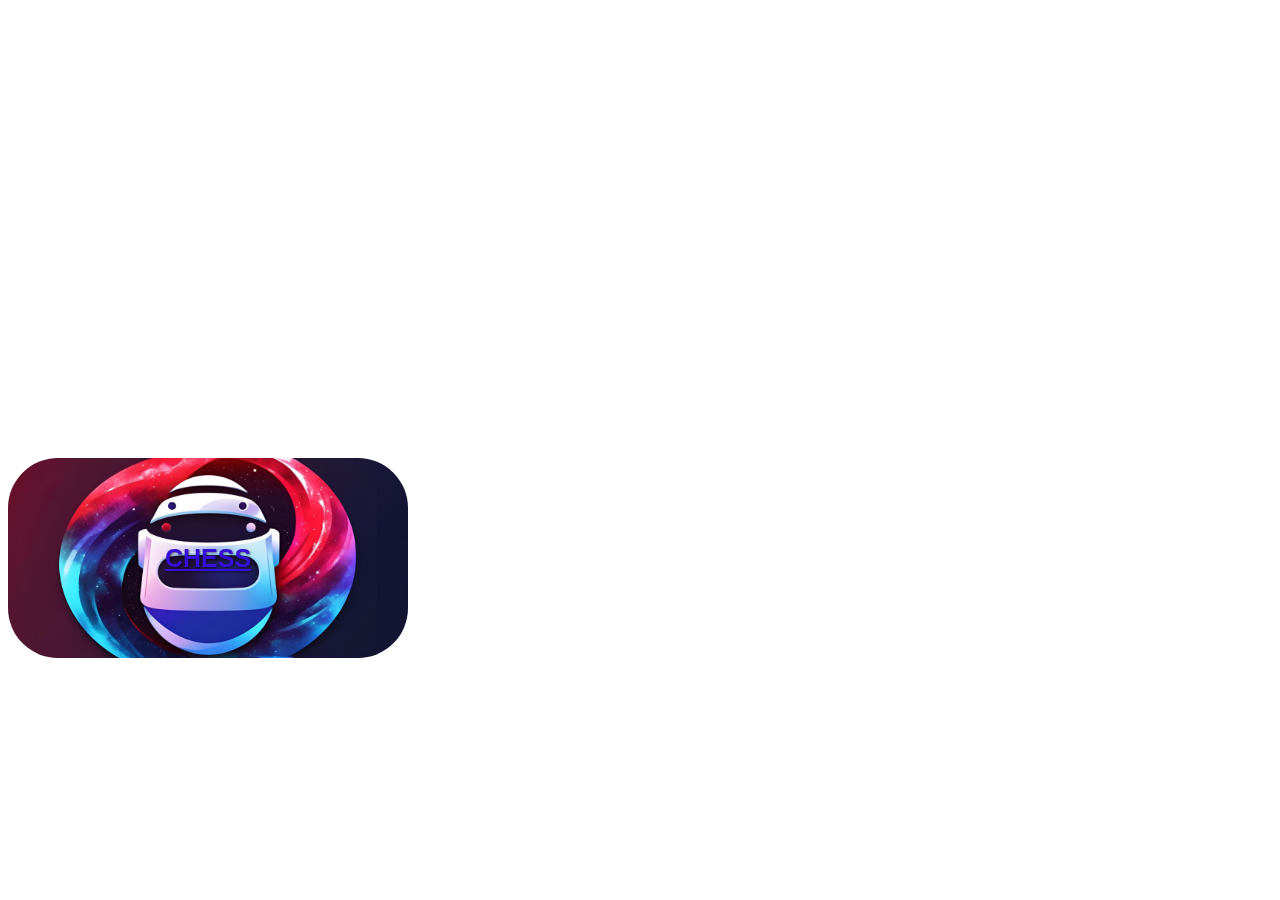
==== Games.html @ 334c8183 "Add files via upload" ====
<!DOCTYPE html>
<html lang="en">
  <head>
    <meta name="viewport" content="width=device-width, initial-scale=1.0" />
    <title>PROJECT POLARITY GAMES</title>

<style>
  #BackDropForMainPage {
      position: fixed;
      right: 0%;
      bottom: 0;
      min-width: 100%;
      min-height: 100%;
      z-index: -99;
    }
</style>
<!-- Stylesheet -->
<link rel="stylesheet" href="Button.css" />
<link rel="stylesheet" href="style.css" />
<body>
  <a href="https://www.pleasedontblockchess.com/" class=CHESSBUTTON>
    CHESS</a>

  <video autoplay muted loop id="BackDropForMainPage">
      <source src="BackroundGalaxy.mp4" type="video/mp4" />
    </video>

</body>
---- Button.css ----
.PolarityAiButton {
  display: flex;
  position: fixed;
  align-items: center;
  justify-content: center;
  justify-content: center;
  border-top-right-radius: 50px;
  border-bottom-left-radius: 50px;
  border-bottom-right-radius: 50px;
  border-top-left-radius: 50px;
  width: 400px;
  height: 200px;
  transform:translate(0vw, 50vh);
  background-image: url('Polarity Logo.png'); /* Replace with your image path */
  background-size: cover;
  background-position: center;
  border: none;
  color: rgb(52, 16, 216);
  font-family: 'Rubik', sans-serif;
  font-weight: 800;
  font-size: 25px;
  cursor: pointer;
  text-shadow: 1px 1px 2px rgba(0, 0, 0, 0.5);
}.PolarityAiButton:hover {
  opacity: 0.9;
}

.GAMESBUTTON {
  display: flex;
  position: fixed;
  align-items: center;
  justify-content: center;
  justify-content: center;
  border-top-right-radius: 50px;
  border-bottom-left-radius: 50px;
  border-bottom-right-radius: 50px;
  border-top-left-radius: 50px;
  width: 400px;
  height: 200px;
  transform:translate(35vw, 50vh);
  background-image: url('Polarity Logo.png'); /* Replace with your image path */
  background-size: cover;
  background-position: center;
  border: none;
  color: rgb(52, 16, 216);
  font-family: 'Rubik', sans-serif;
  font-weight: 800;
  font-size: 25px;
  cursor: pointer;
  text-shadow: 1px 1px 2px rgba(0, 0, 0, 0.5);
}

.DAILYMOVIEBUTTON{
  display: flex;
  position: fixed;
  align-items: center;
  justify-content: center;
  justify-content: center;
  border-top-right-radius: 50px;
  border-bottom-left-radius: 50px;
  border-bottom-right-radius: 50px;
  border-top-left-radius: 50px;
  width: 400px;
  height: 200px;
  transform:translate(75vw, 50vh);
  background-image: url('Polarity Logo.png'); /* Replace with your image path */
  background-size: cover;
  background-position: center;
  border: none;
  color: rgb(52, 16, 216);
  font-family: 'Rubik', sans-serif;
  font-weight: 800;
  font-size: 25px;
  cursor: pointer;
  text-shadow: 1px 1px 2px #00000080;
}

.CHESSBUTTON {
  display: flex;
  position: unset;
  align-items: center;
  justify-content: center;
  justify-content: center;
  border-top-right-radius: 50px;
  border-bottom-left-radius: 50px;
  border-bottom-right-radius: 50px;
  border-top-left-radius: 50px;
  width: 400px;
  height: 200px;
  transform:translate(0vw, 50vh);
  background-image: url('Polarity Logo.png'); /* Replace with your image path */
  background-size: cover;
  background-position: center;
  border: none;
  color: rgb(52, 16, 216);
  font-family: 'Rubik', sans-serif;
  font-weight: 800;
  font-size: 25px;
  cursor: pointer;
  text-shadow: 1px 1px 2px rgba(0, 0, 0, 0.5);
}.CHESSBUTTON:hover {
  opacity: 0.9;
}
---- style.css ----
h1 {
  text-align: center;
  position: fixed;
  font-size: 50px;
  width: 100%;
  transform: translateY(150px);
  font-family: "Rubik", sans-serif;
  letter-spacing: 0.3em;
  color: #671cad;
  text-shadow: 0 0 0 rgb(39, 7, 49), 1px 0 0 rgb(39, 7, 49),
    2px 0 0 rgb(39, 7, 48), 3px 0 0 rgb(24, 155, 231), 4px 0 0 rgb(39, 7, 46),
    5px 0 0 rgb(39, 7, 45), 6px 0 0 rgb(39, 7, 44), 7px 0 0 rgb(39, 7, 43),
    8px 0 0 rgb(58, 8, 139), 9px 0 0 rgb(30, 179, 30), 10px 0 0 rgb(39, 7, 41),
    11px 0 10px rgba(39, 7, 39), 11px 0 1px rgb(179, 23, 23),
    0 0 10px rgba(39, 7, 27);
}



.UPDATELOG {
  position:fixed;
  text-align: justify;
  font-size: 20px;
  width: 0vw;
  font-family: "Rubik", sans-serif;
  letter-spacing: 0.3em;
  color: #000000;
  text-shadow: 0 0 0 rgb(39, 7, 49), 1px 0 0 rgb(39, 7, 49),
    2px 0 0 rgb(39, 7, 48), 3px 0 0 rgb(24, 155, 231);
  }
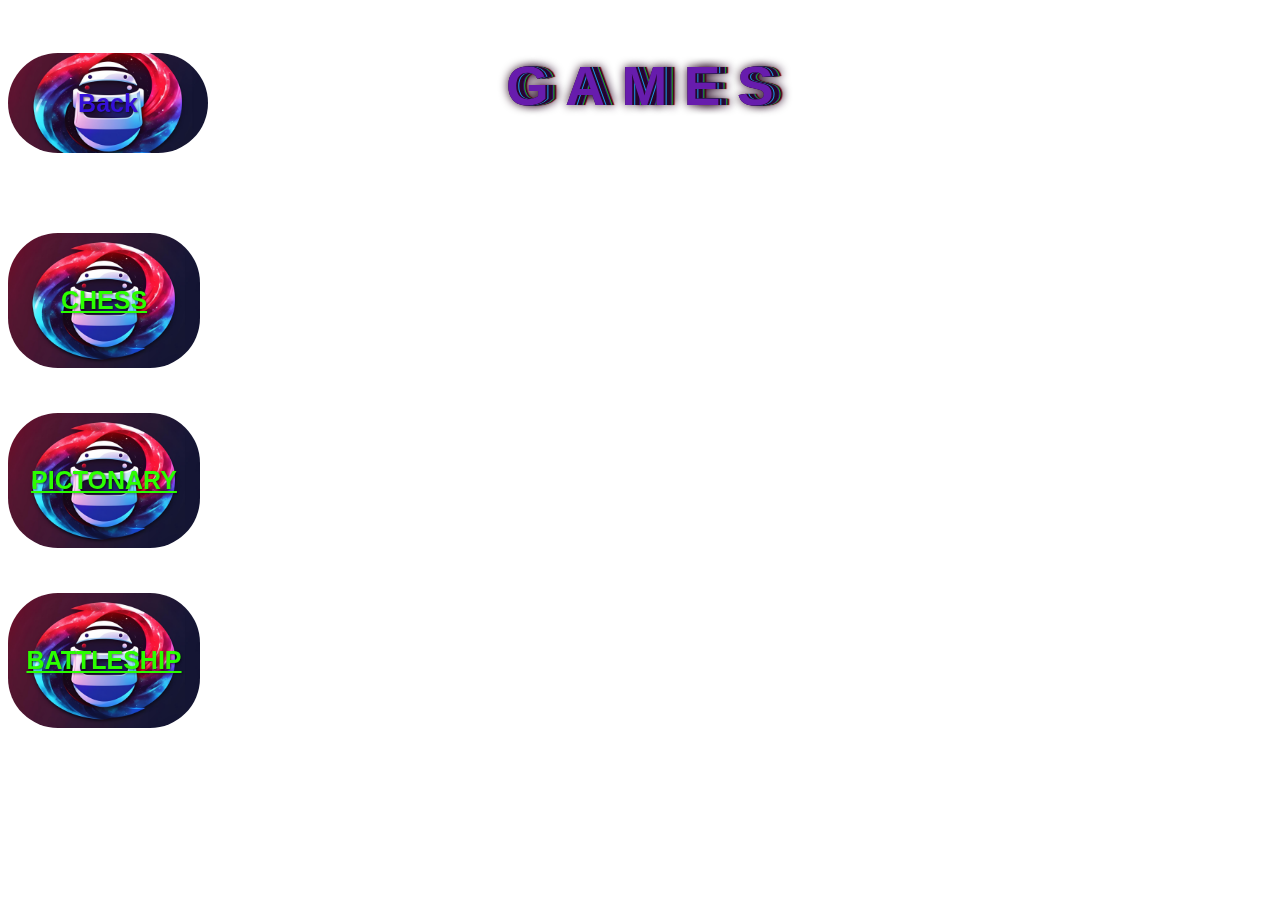
==== commit e2d403b4: "ADDED TWO MORE GAMES" ====
--- a/Games.html
+++ b/Games.html
@@ -3,6 +3,10 @@
   <head>
     <meta name="viewport" content="width=device-width, initial-scale=1.0" />
     <title>PROJECT POLARITY GAMES</title>
+    <h2>
+      GAMES
+    </h2>
+    <head>
 
 <style>
   #BackDropForMainPage {
@@ -18,11 +22,13 @@
 <link rel="stylesheet" href="Button.css" />
 <link rel="stylesheet" href="style.css" />
 <body>
-  <a href="https://www.pleasedontblockchess.com/" class=CHESSBUTTON>
-    CHESS</a>
+  <a href="https://www.pleasedontblockchess.com/" class=CHESSBUTTON> CHESS</a>
+  <a href="https://www.drawize.com" class=PICTONARYBUTTON> PICTONARY</a>
+  <a href="https://buddyboardgames.com/battleship" class=BATTLESHIPBUTTON> BATTLESHIP</a>
+  
 
   <video autoplay muted loop id="BackDropForMainPage">
       <source src="BackroundGalaxy.mp4" type="video/mp4" />
     </video>
-
+    <button class="Back" onclick="window.location.href = 'index.html';">Back</button>
 </body>--- a/Button.css
+++ b/Button.css
@@ -9,8 +9,8 @@
   border-bottom-left-radius: 50px;
   border-bottom-right-radius: 50px;
   border-top-left-radius: 50px;
-  width: 400px;
-  height: 200px;
+  width: 15vw;
+  height: 15vh;
   transform:translate(0vw, 50vh);
   background-image: url('Polarity Logo.png'); /* Replace with your image path */
   background-size: cover;
@@ -36,9 +36,9 @@
   border-bottom-left-radius: 50px;
   border-bottom-right-radius: 50px;
   border-top-left-radius: 50px;
-  width: 400px;
-  height: 200px;
-  transform:translate(35vw, 50vh);
+  width: 15vw;
+  height: 15vh;
+  transform:translate(36vw, 50vh);
   background-image: url('Polarity Logo.png'); /* Replace with your image path */
   background-size: cover;
   background-position: center;
@@ -86,14 +86,14 @@
   border-bottom-left-radius: 50px;
   border-bottom-right-radius: 50px;
   border-top-left-radius: 50px;
-  width: 400px;
-  height: 200px;
-  transform:translate(0vw, 50vh);
-  background-image: url('Polarity Logo.png'); /* Replace with your image path */
-  background-size: cover;
-  background-position: center;
-  border: none;
-  color: rgb(52, 16, 216);
+  width: 15vw;
+  height: 15vh;
+  transform:translate(0vw, 25vh);
+  background-image: url('Polarity Logo.png'); /* Replace with your image path */
+  background-size: cover;
+  background-position: center;
+  border: none;
+  color: rgb(43, 255, 0);
   font-family: 'Rubik', sans-serif;
   font-weight: 800;
   font-size: 25px;
@@ -103,3 +103,110 @@
   opacity: 0.9;
 }
 
+.Back {
+  display: flex;
+  position: fixed;
+  align-items: center;
+  justify-content: center;
+  justify-content: center;
+  border-top-right-radius: 50px;
+  border-bottom-left-radius: 50px;
+  border-bottom-right-radius: 50px;
+  border-top-left-radius: 50px;
+  width: 200px;
+  height: 100px;
+  transform:translate(0px, -40vh);
+  background-image: url('Polarity Logo.png'); /* Replace with your image path */
+  background-size: cover;
+  background-position: center;
+  border: none;
+  color: rgb(52, 16, 216);
+  font-family: 'Rubik', sans-serif;
+  font-weight: 800;
+  font-size: 25px;
+  cursor: pointer;
+  text-shadow: 1px 1px 2px rgba(0, 0, 0, 0.5);
+  z-index: 100;
+}.Back:hover {
+  opacity: 0.9;
+}
+
+.AIBACK {
+  display: flex;
+  position: fixed;
+  align-items: center;
+  justify-content: center;
+  justify-content: center;
+  border-top-right-radius: 50px;
+  border-bottom-left-radius: 50px;
+  border-bottom-right-radius: 50px;
+  border-top-left-radius: 50px;
+  width: 200px;
+  height: 100px;
+  transform:translate(0vw, 0vh);
+  background-image: url('Polarity Logo.png'); /* Replace with your image path */
+  background-size: cover;
+  background-position: center;
+  border: none;
+  color: rgb(52, 16, 216);
+  font-family: 'Rubik', sans-serif;
+  font-weight: 800;
+  font-size: 25px;
+  cursor: pointer;
+  text-shadow: 1px 1px 2px rgba(0, 0, 0, 0.5);
+}.AIBACK:hover {
+  opacity: 0.9;
+}
+
+.PICTONARYBUTTON {
+  display: flex;
+  position: unset;
+  align-items: center;
+  justify-content: center;
+  justify-content: center;
+  border-top-right-radius: 50px;
+  border-bottom-left-radius: 50px;
+  border-bottom-right-radius: 50px;
+  border-top-left-radius: 50px;
+  width: 15vw;
+  height: 15vh;
+  transform:translate(0vw, 30vh);
+  background-image: url('Polarity Logo.png'); /* Replace with your image path */
+  background-size: cover;
+  background-position: center;
+  border: none;
+  color: rgb(43, 255, 0);
+  font-family: 'Rubik', sans-serif;
+  font-weight: 800;
+  font-size: 25px;
+  cursor: pointer;
+  text-shadow: 1px 1px 2px rgba(0, 0, 0, 0.5);
+}.PICTONARYBUTTON:hover {
+  opacity: 0.9;
+}
+.BATTLESHIPBUTTON {
+  display: flex;
+  position: unset;
+  align-items: center;
+  justify-content: center;
+  justify-content: center;
+  border-top-right-radius: 50px;
+  border-bottom-left-radius: 50px;
+  border-bottom-right-radius: 50px;
+  border-top-left-radius: 50px;
+  width: 15vw;
+  height: 15vh;
+  transform:translate(0vw, 35vh);
+  background-image: url('Polarity Logo.png'); /* Replace with your image path */
+  background-size: cover;
+  background-position: center;
+  border: none;
+  color: rgb(43, 255, 0);
+  font-family: 'Rubik', sans-serif;
+  font-weight: 800;
+  font-size: 25px;
+  cursor: pointer;
+  text-shadow: 1px 1px 2px rgba(0, 0, 0, 0.5);
+}.BATTLESHIPBUTTON:hover {
+  opacity: 0.9;
+}--- a/style.css
+++ b/style.css
@@ -1,9 +1,8 @@
 h1 {
   text-align: center;
-  position: fixed;
+  transform: translate(35vw, 135px);
   font-size: 50px;
   width: 100%;
-  transform: translateY(150px);
   font-family: "Rubik", sans-serif;
   letter-spacing: 0.3em;
   color: #671cad;
@@ -19,12 +18,30 @@
 
 .UPDATELOG {
   position:fixed;
-  text-align: justify;
+  text-align: unset;
   font-size: 20px;
-  width: 0vw;
+  width: 2vw;
+  text-wrap:nowrap;
   font-family: "Rubik", sans-serif;
   letter-spacing: 0.3em;
   color: #000000;
   text-shadow: 0 0 0 rgb(39, 7, 49), 1px 0 0 rgb(39, 7, 49),
     2px 0 0 rgb(39, 7, 48), 3px 0 0 rgb(24, 155, 231);
+  }
+
+
+  h2 {
+    text-align: center;
+    position: fixed;
+    font-size: 55px;
+    width: 100%;
+    font-family: "Rubik", sans-serif;
+    letter-spacing: 0.3em;
+    color: #671cad;
+    text-shadow: 0 0 0 rgb(39, 7, 49), 1px 0 0 rgb(39, 7, 49),
+      2px 0 0 rgb(39, 7, 48), 3px 0 0 rgb(24, 155, 231), 4px 0 0 rgb(39, 7, 46),
+      5px 0 0 rgb(39, 7, 45), 6px 0 0 rgb(39, 7, 44), 7px 0 0 rgb(39, 7, 43),
+      8px 0 0 rgb(58, 8, 139), 9px 0 0 rgb(30, 179, 30), 10px 0 0 rgb(39, 7, 41),
+      11px 0 10px rgba(39, 7, 39), 11px 0 1px rgb(179, 23, 23),
+      0 0 10px rgba(39, 7, 27);
   }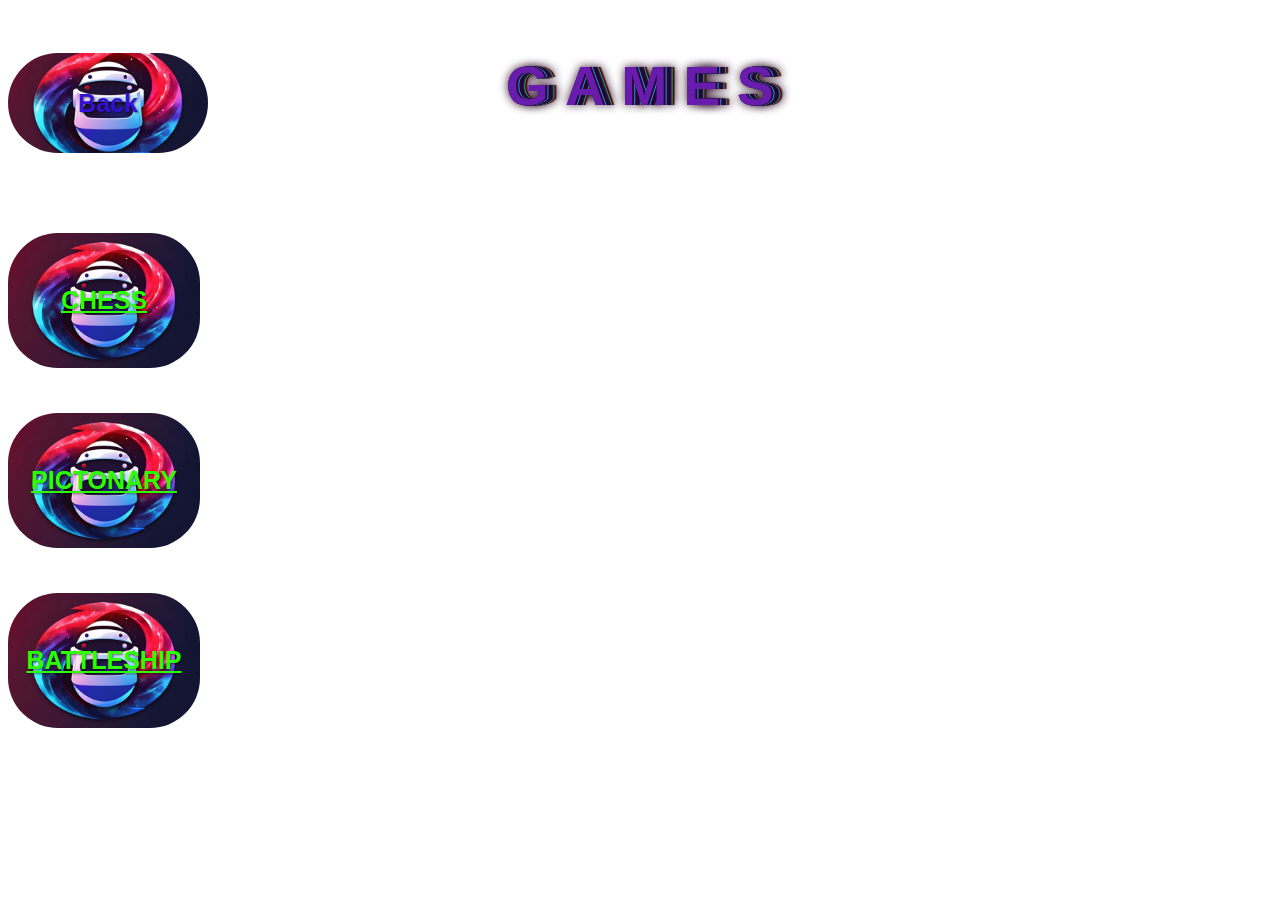
==== commit 87555876: "FIXED THE OTHER TWO PAGES" ====
--- a/Games.html
+++ b/Games.html
@@ -9,14 +9,7 @@
     <head>
 
 <style>
-  #BackDropForMainPage {
-      position: fixed;
-      right: 0%;
-      bottom: 0;
-      min-width: 100%;
-      min-height: 100%;
-      z-index: -99;
-    }
+  
 </style>
 <!-- Stylesheet -->
 <link rel="stylesheet" href="Button.css" />
@@ -27,8 +20,56 @@
   <a href="https://buddyboardgames.com/battleship" class=BATTLESHIPBUTTON> BATTLESHIP</a>
   
 
-  <video autoplay muted loop id="BackDropForMainPage">
+  <video autoplay muted loop id="BackDropForMainPage" backround-size="cover">
       <source src="BackroundGalaxy.mp4" type="video/mp4" />
     </video>
     <button class="Back" onclick="window.location.href = 'index.html';">Back</button>
+
+
+    <style>
+      @media only screen and (min-width:1500px) and (max-width: 1700px) {
+      /*style for desktop and tablet*/
+    #BackDropForMainPage {
+      visibility: show;
+      transform: translate(-5vw, -50vh);
+      position: fixed;
+      z-index: -999;
+    }}
+
+    @media only screen and (min-width:1701px) and (max-width: 1920px) {
+  /*style for desktop and tablet*/
+  #BackDropForMainPage {
+    position: fixed;
+    right: 0%;
+    bottom: 0;
+    width: 100%;
+    min-height: 100%;
+    z-index: -999;
+  }}
+  @media only screen and (min-width:1300px) and (max-width: 1501px) {
+    /*style for desktop and tablet*/
+  #BackDropForMainPage {
+    visibility: show;
+    transform: translate(-5vw, -50vh);
+    position: fixed;
+    z-index: -999;
+  }}
+  @media only screen and (min-width:1000px) and (max-width: 1299px) {
+    /*style for desktop and tablet*/
+  #BackDropForMainPage {
+    visibility: show;
+    transform: translate(-5vw, -50vh);
+    position: fixed;
+    z-index: -999;
+  }}
+
+  @media only screen and (min-width:768px) and (max-width: 999px) {
+    /*style for desktop and tablet*/
+  #BackDropForMainPage {
+    visibility: show;
+    transform: translate(-6vw, -50vh);
+    position: fixed;
+    z-index: -999;
+  }}
+    </style>
 </body>--- a/Button.css
+++ b/Button.css
@@ -1,212 +1,1297 @@
+/*Porait*/
+@media only screen and (max-width:767px) {
+  @media screen and (orientation:portrait) 
+  {.PolarityAiButton {
+    display: flex;
+    position: fixed;
+    align-items: center;
+    justify-content: center;
+    justify-content: center;
+    border-top-right-radius: 50px;
+    border-bottom-left-radius: 50px;
+    border-bottom-right-radius: 50px;
+    border-top-left-radius: 50px;
+    width: 40vw;
+    height: 25vh;
+    transform:translate(20vw, 5vh);
+    background-image: url('Polarity Logo.png'); /* Replace with your image path */
+    background-size: cover;
+    background-position: center;
+    border: none;
+    color: rgb(43, 255, 0);
+    font-family: 'Rubik', sans-serif;
+    font-weight: 800;
+    font-size: 25px;
+    cursor: pointer;
+    text-shadow: 1px 1px 2px rgba(0, 0, 0, 0.5);
+  }.PolarityAiButton:hover {
+    opacity: 0.9;
+  }
+  
+  .GAMESBUTTON {
+    position: fixed;
+    display: flex;
+    align-items: center;
+    justify-content: center;
+    justify-content: center;
+    border-top-right-radius: 50px;
+    border-bottom-left-radius: 50px;
+    border-bottom-right-radius: 50px;
+    border-top-left-radius: 50px;
+    width: 40vw;
+    height: 25vh;
+    transform:translate(20vw, 35vh);
+    background-image: url('Polarity Logo.png'); /* Replace with your image path */
+    background-size: cover;
+    background-position: center;
+    border: none;
+    color: rgb(43, 255, 0);
+    font-family: 'Rubik', sans-serif;
+    font-weight: 800;
+    font-size: 25px;
+    cursor: pointer;
+    text-shadow: 1px 1px 2px rgba(0, 0, 0, 0.5);
+  }
+  
+  .DAILYMOVIEBUTTON{
+    display: flex;
+    position: fixed;
+    align-items: center;
+    justify-content: center;
+    justify-content: center;
+    border-top-right-radius: 50px;
+    border-bottom-left-radius: 50px;
+    border-bottom-right-radius: 50px;
+    border-top-left-radius: 50px;
+    width: 400px;
+    height: 200px;
+    transform:translate(75vw, 50vh);
+    background-image: url('Polarity Logo.png'); /* Replace with your image path */
+    background-size: cover;
+    background-position: center;
+    border: none;
+    color: rgb(52, 16, 216);
+    font-family: 'Rubik', sans-serif;
+    font-weight: 800;
+    font-size: 25px;
+    cursor: pointer;
+    text-shadow: 1px 1px 2px #00000080;
+  }
+  
+  .CHESSBUTTON {
+    display: flex;
+    position: unset;
+    align-items: center;
+    justify-content: center;
+    justify-content: center;
+    border-top-right-radius: 50px;
+    border-bottom-left-radius: 50px;
+    border-bottom-right-radius: 50px;
+    border-top-left-radius: 50px;
+    width: 25vw;
+    height: 15vh;
+    transform:translate(5vw, 25vh);
+    background-image: url('Polarity Logo.png'); /* Replace with your image path */
+    background-size: cover;
+    background-position: center;
+    border: none;
+    color: rgb(43, 255, 0);
+    font-family: 'Rubik', sans-serif;
+    font-weight: 800;
+    font-size: 25px;
+    cursor: pointer;
+    text-shadow: 1px 1px 2px rgba(0, 0, 0, 0.5);
+  }.CHESSBUTTON:hover {
+    opacity: 0.9;
+  }
+  
+  .Back {
+    display: flex;
+    position: fixed;
+    align-items: center;
+    justify-content: center;
+    justify-content: center;
+    border-top-right-radius: 50px;
+    border-bottom-left-radius: 50px;
+    border-bottom-right-radius: 50px;
+    border-top-left-radius: 50px;
+    width: 25vw;
+    height: 15vh;
+    transform:translate(-1vw, -45vh);
+    background-image: url('Polarity Logo.png'); /* Replace with your image path */
+    background-size: cover;
+    background-position: center;
+    border: none;
+    color: rgb(43, 255, 0);
+    font-family: 'Rubik', sans-serif;
+    font-weight: 800;
+    font-size: 25px;
+    cursor: pointer;
+    text-shadow: 1px 1px 2px rgba(0, 0, 0, 0.5);
+    z-index: 100;
+  }.Back:hover {
+    opacity: 0.9;
+  }
+  
+  .AIBACK {
+    display: flex;
+    position: fixed;
+    align-items: center;
+    justify-content: center;
+    justify-content: center;
+    border-top-right-radius: 50px;
+    border-bottom-left-radius: 50px;
+    border-bottom-right-radius: 50px;
+    border-top-left-radius: 50px;
+    width: 200px;
+    height: 100px;
+    transform:translate(0vw, 0vh);
+    background-image: url('Polarity Logo.png'); /* Replace with your image path */
+    background-size: cover;
+    background-position: center;
+    border: none;
+    color: rgb(43, 255, 0);
+    font-family: 'Rubik', sans-serif;
+    font-weight: 800;
+    font-size: 25px;
+    cursor: pointer;
+    text-shadow: 1px 1px 2px rgba(0, 0, 0, 0.5);
+  }.AIBACK:hover {
+    opacity: 0.9;
+  }
+  
+  .PICTONARYBUTTON {
+    display: flex;
+    position: unset;
+    align-items: center;
+    justify-content: center;
+    justify-content: center;
+    border-top-right-radius: 50px;
+    border-bottom-left-radius: 50px;
+    border-bottom-right-radius: 50px;
+    border-top-left-radius: 50px;
+    width: 25vw;
+    height: 15vh;
+    transform:translate(5vw, 30vh);
+    background-image: url('Polarity Logo.png'); /* Replace with your image path */
+    background-size: cover;
+    background-position: center;
+    border: none;
+    color: rgb(43, 255, 0);
+    font-family: 'Rubik', sans-serif;
+    font-weight: 800;
+    font-size: 20px;
+    cursor: pointer;
+    text-shadow: 1px 1px 2px rgba(0, 0, 0, 0.5);
+  }.PICTONARYBUTTON:hover {
+    opacity: 0.9;
+  }
+  .BATTLESHIPBUTTON {
+    display: flex;
+    position: unset;
+    align-items: center;
+    justify-content: center;
+    justify-content: center;
+    border-top-right-radius: 50px;
+    border-bottom-left-radius: 50px;
+    border-bottom-right-radius: 50px;
+    border-top-left-radius: 50px;
+    width: 25vw;
+    height: 15vh;
+    transform:translate(5vw, 35vh);
+    background-image: url('Polarity Logo.png'); /* Replace with your image path */
+    background-size: cover;
+    background-position: center;
+    border: none;
+    color: rgb(43, 255, 0);
+    font-family: 'Rubik', sans-serif;
+    font-weight: 800;
+    font-size: 20px;
+    cursor: pointer;
+    text-shadow: 1px 1px 2px rgba(0, 0, 0, 0.5);
+  }.BATTLESHIPBUTTON:hover {
+    opacity: 0.9;
+  }
 
-.PolarityAiButton {
-  display: flex;
-  position: fixed;
-  align-items: center;
-  justify-content: center;
-  justify-content: center;
-  border-top-right-radius: 50px;
-  border-bottom-left-radius: 50px;
-  border-bottom-right-radius: 50px;
-  border-top-left-radius: 50px;
-  width: 15vw;
-  height: 15vh;
-  transform:translate(0vw, 50vh);
-  background-image: url('Polarity Logo.png'); /* Replace with your image path */
-  background-size: cover;
-  background-position: center;
-  border: none;
-  color: rgb(52, 16, 216);
-  font-family: 'Rubik', sans-serif;
-  font-weight: 800;
-  font-size: 25px;
-  cursor: pointer;
-  text-shadow: 1px 1px 2px rgba(0, 0, 0, 0.5);
-}.PolarityAiButton:hover {
-  opacity: 0.9;
+
+
 }
+    
+  }
 
-.GAMESBUTTON {
-  display: flex;
-  position: fixed;
-  align-items: center;
-  justify-content: center;
-  justify-content: center;
-  border-top-right-radius: 50px;
-  border-bottom-left-radius: 50px;
-  border-bottom-right-radius: 50px;
-  border-top-left-radius: 50px;
-  width: 15vw;
-  height: 15vh;
-  transform:translate(36vw, 50vh);
-  background-image: url('Polarity Logo.png'); /* Replace with your image path */
-  background-size: cover;
-  background-position: center;
-  border: none;
-  color: rgb(52, 16, 216);
-  font-family: 'Rubik', sans-serif;
-  font-weight: 800;
-  font-size: 25px;
-  cursor: pointer;
-  text-shadow: 1px 1px 2px rgba(0, 0, 0, 0.5);
-}
+/* Desktop*/
+@media only screen and (min-width:1699px) and (max-width: 1920px) 
+{
+    .PolarityAiButton {
+    display: flex;
+    position: fixed;
+    align-items: center;
+    justify-content: center;
+    justify-content: center;
+    border-top-right-radius: 50px;
+    border-bottom-left-radius: 50px;
+    border-bottom-right-radius: 50px;
+    border-top-left-radius: 50px;
+    width: 15vw;
+    height: 15vh;
+    transform:translate(5vw, 15vh);
+    background-image: url('Polarity Logo.png'); /* Replace with your image path */
+    background-size: cover;
+    background-position: center;
+    border: none;
+    color: rgb(52, 16, 216);
+    font-family: 'Rubik', sans-serif;
+    font-weight: 800;
+    font-size: 25px;
+    cursor: pointer;
+    text-shadow: 1px 1px 2px rgba(0, 0, 0, 0.5);
+  }.PolarityAiButton:hover {
+    opacity: 0.9;
+  }
+  
+  .GAMESBUTTON {
+    position: fixed;
+    display: flex;
+    align-items: center;
+    justify-content: center;
+    justify-content: center;
+    border-top-right-radius: 50px;
+    border-bottom-left-radius: 50px;
+    border-bottom-right-radius: 50px;
+    border-top-left-radius: 50px;
+    width: 15vw;
+    height: 15vh;
+    transform:translate(39vw, 15vh);
+    background-image: url('Polarity Logo.png'); /* Replace with your image path */
+    background-size: cover;
+    background-position: center;
+    border: none;
+    color: rgb(52, 16, 216);
+    font-family: 'Rubik', sans-serif;
+    font-weight: 800;
+    font-size: 25px;
+    cursor: pointer;
+    text-shadow: 1px 1px 2px rgba(0, 0, 0, 0.5);
+  }
+  
+  .DAILYMOVIEBUTTON{
+    display: flex;
+    position: fixed;
+    align-items: center;
+    justify-content: center;
+    justify-content: center;
+    border-top-right-radius: 50px;
+    border-bottom-left-radius: 50px;
+    border-bottom-right-radius: 50px;
+    border-top-left-radius: 50px;
+    width: 400px;
+    height: 200px;
+    transform:translate(75vw, 50vh);
+    background-image: url('Polarity Logo.png'); /* Replace with your image path */
+    background-size: cover;
+    background-position: center;
+    border: none;
+    color: rgb(52, 16, 216);
+    font-family: 'Rubik', sans-serif;
+    font-weight: 800;
+    font-size: 25px;
+    cursor: pointer;
+    text-shadow: 1px 1px 2px #00000080;
+  }
+  
+  .CHESSBUTTON {
+    display: flex;
+    position: unset;
+    align-items: center;
+    justify-content: center;
+    justify-content: center;
+    border-top-right-radius: 50px;
+    border-bottom-left-radius: 50px;
+    border-bottom-right-radius: 50px;
+    border-top-left-radius: 50px;
+    width: 15vw;
+    height: 15vh;
+    transform:translate(0vw, 25vh);
+    background-image: url('Polarity Logo.png'); /* Replace with your image path */
+    background-size: cover;
+    background-position: center;
+    border: none;
+    color: rgb(43, 255, 0);
+    font-family: 'Rubik', sans-serif;
+    font-weight: 800;
+    font-size: 25px;
+    cursor: pointer;
+    text-shadow: 1px 1px 2px rgba(0, 0, 0, 0.5);
+  }.CHESSBUTTON:hover {
+    opacity: 0.9;
+  }
+  
+  .Back {
+    display: flex;
+    position: fixed;
+    align-items: center;
+    justify-content: center;
+    justify-content: center;
+    border-top-right-radius: 50px;
+    border-bottom-left-radius: 50px;
+    border-bottom-right-radius: 50px;
+    border-top-left-radius: 50px;
+    width: 200px;
+    height: 100px;
+    transform:translate(0px, -40vh);
+    background-image: url('Polarity Logo.png'); /* Replace with your image path */
+    background-size: cover;
+    background-position: center;
+    border: none;
+    color: rgb(52, 16, 216);
+    font-family: 'Rubik', sans-serif;
+    font-weight: 800;
+    font-size: 25px;
+    cursor: pointer;
+    text-shadow: 1px 1px 2px rgba(0, 0, 0, 0.5);
+    z-index: 100;
+  }.Back:hover {
+    opacity: 0.9;
+  }
+  
+  .AIBACK {
+    display: flex;
+    position: fixed;
+    align-items: center;
+    justify-content: center;
+    justify-content: center;
+    border-top-right-radius: 50px;
+    border-bottom-left-radius: 50px;
+    border-bottom-right-radius: 50px;
+    border-top-left-radius: 50px;
+    width: 200px;
+    height: 100px;
+    transform:translate(0vw, 0vh);
+    background-image: url('Polarity Logo.png'); /* Replace with your image path */
+    background-size: cover;
+    background-position: center;
+    border: none;
+    color: rgb(52, 16, 216);
+    font-family: 'Rubik', sans-serif;
+    font-weight: 800;
+    font-size: 25px;
+    cursor: pointer;
+    text-shadow: 1px 1px 2px rgba(0, 0, 0, 0.5);
+  }.AIBACK:hover {
+    opacity: 0.9;
+  }
+  
+  .PICTONARYBUTTON {
+    display: flex;
+    position: unset;
+    align-items: center;
+    justify-content: center;
+    justify-content: center;
+    border-top-right-radius: 50px;
+    border-bottom-left-radius: 50px;
+    border-bottom-right-radius: 50px;
+    border-top-left-radius: 50px;
+    width: 15vw;
+    height: 15vh;
+    transform:translate(0vw, 30vh);
+    background-image: url('Polarity Logo.png'); /* Replace with your image path */
+    background-size: cover;
+    background-position: center;
+    border: none;
+    color: rgb(43, 255, 0);
+    font-family: 'Rubik', sans-serif;
+    font-weight: 800;
+    font-size: 25px;
+    cursor: pointer;
+    text-shadow: 1px 1px 2px rgba(0, 0, 0, 0.5);
+  }.PICTONARYBUTTON:hover {
+    opacity: 0.9;
+  }
+  .BATTLESHIPBUTTON {
+    display: flex;
+    position: unset;
+    align-items: center;
+    justify-content: center;
+    justify-content: center;
+    border-top-right-radius: 50px;
+    border-bottom-left-radius: 50px;
+    border-bottom-right-radius: 50px;
+    border-top-left-radius: 50px;
+    width: 15vw;
+    height: 15vh;
+    transform:translate(0vw, 35vh);
+    background-image: url('Polarity Logo.png'); /* Replace with your image path */
+    background-size: cover;
+    background-position: center;
+    border: none;
+    color: rgb(43, 255, 0);
+    font-family: 'Rubik', sans-serif;
+    font-weight: 800;
+    font-size: 25px;
+    cursor: pointer;
+    text-shadow: 1px 1px 2px rgba(0, 0, 0, 0.5);
+  }.BATTLESHIPBUTTON:hover {
+    opacity: 0.9;
+  }}
 
-.DAILYMOVIEBUTTON{
-  display: flex;
-  position: fixed;
-  align-items: center;
-  justify-content: center;
-  justify-content: center;
-  border-top-right-radius: 50px;
-  border-bottom-left-radius: 50px;
-  border-bottom-right-radius: 50px;
-  border-top-left-radius: 50px;
-  width: 400px;
-  height: 200px;
-  transform:translate(75vw, 50vh);
-  background-image: url('Polarity Logo.png'); /* Replace with your image path */
-  background-size: cover;
-  background-position: center;
-  border: none;
-  color: rgb(52, 16, 216);
-  font-family: 'Rubik', sans-serif;
-  font-weight: 800;
-  font-size: 25px;
-  cursor: pointer;
-  text-shadow: 1px 1px 2px #00000080;
-}
+/* Desktop*/
+@media only screen and (min-width:1500px) and (max-width: 1700px) 
+{
+    .PolarityAiButton {
+    display: flex;
+    position: fixed;
+    align-items: center;
+    justify-content: center;
+    justify-content: center;
+    border-top-right-radius: 50px;
+    border-bottom-left-radius: 50px;
+    border-bottom-right-radius: 50px;
+    border-top-left-radius: 50px;
+    width: 15vw;
+    height: 15vh;
+    transform:translate(0vw, 15vh);
+    background-image: url('Polarity Logo.png'); /* Replace with your image path */
+    background-size: cover;
+    background-position: center;
+    border: none;
+    color: rgb(52, 16, 216);
+    font-family: 'Rubik', sans-serif;
+    font-weight: 800;
+    font-size: 25px;
+    cursor: pointer;
+    text-shadow: 1px 1px 2px rgba(0, 0, 0, 0.5);
+  }.PolarityAiButton:hover {
+    opacity: 0.9;
+  }
+  
+  .GAMESBUTTON {
+    position: fixed;
+    display: flex;
+    align-items: center;
+    justify-content: center;
+    justify-content: center;
+    border-top-right-radius: 50px;
+    border-bottom-left-radius: 50px;
+    border-bottom-right-radius: 50px;
+    border-top-left-radius: 50px;
+    width: 15vw;
+    height: 15vh;
+    transform:translate(39vw, 15vh);
+    background-image: url('Polarity Logo.png'); /* Replace with your image path */
+    background-size: cover;
+    background-position: center;
+    border: none;
+    color: rgb(52, 16, 216);
+    font-family: 'Rubik', sans-serif;
+    font-weight: 800;
+    font-size: 25px;
+    cursor: pointer;
+    text-shadow: 1px 1px 2px rgba(0, 0, 0, 0.5);
+  }
+  
+  .DAILYMOVIEBUTTON{
+    display: flex;
+    position: fixed;
+    align-items: center;
+    justify-content: center;
+    justify-content: center;
+    border-top-right-radius: 50px;
+    border-bottom-left-radius: 50px;
+    border-bottom-right-radius: 50px;
+    border-top-left-radius: 50px;
+    width: 400px;
+    height: 200px;
+    transform:translate(75vw, 50vh);
+    background-image: url('Polarity Logo.png'); /* Replace with your image path */
+    background-size: cover;
+    background-position: center;
+    border: none;
+    color: rgb(52, 16, 216);
+    font-family: 'Rubik', sans-serif;
+    font-weight: 800;
+    font-size: 25px;
+    cursor: pointer;
+    text-shadow: 1px 1px 2px #00000080;
+  }
+  
+  .CHESSBUTTON {
+    display: flex;
+    position: unset;
+    align-items: center;
+    justify-content: center;
+    justify-content: center;
+    border-top-right-radius: 50px;
+    border-bottom-left-radius: 50px;
+    border-bottom-right-radius: 50px;
+    border-top-left-radius: 50px;
+    width: 15vw;
+    height: 15vh;
+    transform:translate(0vw, 25vh);
+    background-image: url('Polarity Logo.png'); /* Replace with your image path */
+    background-size: cover;
+    background-position: center;
+    border: none;
+    color: rgb(43, 255, 0);
+    font-family: 'Rubik', sans-serif;
+    font-weight: 800;
+    font-size: 25px;
+    cursor: pointer;
+    text-shadow: 1px 1px 2px rgba(0, 0, 0, 0.5);
+  }.CHESSBUTTON:hover {
+    opacity: 0.9;
+  }
+  
+  .Back {
+    display: flex;
+    position: fixed;
+    align-items: center;
+    justify-content: center;
+    justify-content: center;
+    border-top-right-radius: 50px;
+    border-bottom-left-radius: 50px;
+    border-bottom-right-radius: 50px;
+    border-top-left-radius: 50px;
+    width: 200px;
+    height: 100px;
+    transform:translate(0px, -40vh);
+    background-image: url('Polarity Logo.png'); /* Replace with your image path */
+    background-size: cover;
+    background-position: center;
+    border: none;
+    color: rgb(52, 16, 216);
+    font-family: 'Rubik', sans-serif;
+    font-weight: 800;
+    font-size: 25px;
+    cursor: pointer;
+    text-shadow: 1px 1px 2px rgba(0, 0, 0, 0.5);
+    z-index: 100;
+  }.Back:hover {
+    opacity: 0.9;
+  }
+  
+  .AIBACK {
+    display: flex;
+    position: fixed;
+    align-items: center;
+    justify-content: center;
+    justify-content: center;
+    border-top-right-radius: 50px;
+    border-bottom-left-radius: 50px;
+    border-bottom-right-radius: 50px;
+    border-top-left-radius: 50px;
+    width: 200px;
+    height: 100px;
+    transform:translate(0vw, 0vh);
+    background-image: url('Polarity Logo.png'); /* Replace with your image path */
+    background-size: cover;
+    background-position: center;
+    border: none;
+    color: rgb(52, 16, 216);
+    font-family: 'Rubik', sans-serif;
+    font-weight: 800;
+    font-size: 25px;
+    cursor: pointer;
+    text-shadow: 1px 1px 2px rgba(0, 0, 0, 0.5);
+  }.AIBACK:hover {
+    opacity: 0.9;
+  }
+  
+  .PICTONARYBUTTON {
+    display: flex;
+    position: unset;
+    align-items: center;
+    justify-content: center;
+    justify-content: center;
+    border-top-right-radius: 50px;
+    border-bottom-left-radius: 50px;
+    border-bottom-right-radius: 50px;
+    border-top-left-radius: 50px;
+    width: 15vw;
+    height: 15vh;
+    transform:translate(0vw, 30vh);
+    background-image: url('Polarity Logo.png'); /* Replace with your image path */
+    background-size: cover;
+    background-position: center;
+    border: none;
+    color: rgb(43, 255, 0);
+    font-family: 'Rubik', sans-serif;
+    font-weight: 800;
+    font-size: 25px;
+    cursor: pointer;
+    text-shadow: 1px 1px 2px rgba(0, 0, 0, 0.5);
+  }.PICTONARYBUTTON:hover {
+    opacity: 0.9;
+  }
+  .BATTLESHIPBUTTON {
+    display: flex;
+    position: unset;
+    align-items: center;
+    justify-content: center;
+    justify-content: center;
+    border-top-right-radius: 50px;
+    border-bottom-left-radius: 50px;
+    border-bottom-right-radius: 50px;
+    border-top-left-radius: 50px;
+    width: 15vw;
+    height: 15vh;
+    transform:translate(0vw, 35vh);
+    background-image: url('Polarity Logo.png'); /* Replace with your image path */
+    background-size: cover;
+    background-position: center;
+    border: none;
+    color: rgb(43, 255, 0);
+    font-family: 'Rubik', sans-serif;
+    font-weight: 800;
+    font-size: 25px;
+    cursor: pointer;
+    text-shadow: 1px 1px 2px rgba(0, 0, 0, 0.5);
+  }.BATTLESHIPBUTTON:hover {
+    opacity: 0.9;
+  }}
 
-.CHESSBUTTON {
-  display: flex;
-  position: unset;
-  align-items: center;
-  justify-content: center;
-  justify-content: center;
-  border-top-right-radius: 50px;
-  border-bottom-left-radius: 50px;
-  border-bottom-right-radius: 50px;
-  border-top-left-radius: 50px;
-  width: 15vw;
-  height: 15vh;
-  transform:translate(0vw, 25vh);
-  background-image: url('Polarity Logo.png'); /* Replace with your image path */
-  background-size: cover;
-  background-position: center;
-  border: none;
-  color: rgb(43, 255, 0);
-  font-family: 'Rubik', sans-serif;
-  font-weight: 800;
-  font-size: 25px;
-  cursor: pointer;
-  text-shadow: 1px 1px 2px rgba(0, 0, 0, 0.5);
-}.CHESSBUTTON:hover {
-  opacity: 0.9;
-}
+  @media only screen and (min-width:1300px) and (max-width: 1499px) 
+{
+    .PolarityAiButton {
+    display: flex;
+    position: fixed;
+    align-items: center;
+    justify-content: center;
+    justify-content: center;
+    border-top-right-radius: 50px;
+    border-bottom-left-radius: 50px;
+    border-bottom-right-radius: 50px;
+    border-top-left-radius: 50px;
+    width: 25vw;
+    height: 25vh;
+    transform:translate(2vw, 15vh);
+    background-image: url('Polarity Logo.png'); /* Replace with your image path */
+    background-size: cover;
+    background-position: center;
+    border: none;
+    color: rgb(52, 16, 216);
+    font-family: 'Rubik', sans-serif;
+    font-weight: 800;
+    font-size: 25px;
+    cursor: pointer;
+    text-shadow: 1px 1px 2px rgba(0, 0, 0, 0.5);
+  }.PolarityAiButton:hover {
+    opacity: 0.9;
+  }
+  
+  .GAMESBUTTON {
+    position: fixed;
+    display: flex;
+    align-items: center;
+    justify-content: center;
+    justify-content: center;
+    border-top-right-radius: 50px;
+    border-bottom-left-radius: 50px;
+    border-bottom-right-radius: 50px;
+    border-top-left-radius: 50px;
+    width: 25vw;
+    height: 25vh;
+    transform:translate(39vw, 15vh);
+    background-image: url('Polarity Logo.png'); /* Replace with your image path */
+    background-size: cover;
+    background-position: center;
+    border: none;
+    color: rgb(52, 16, 216);
+    font-family: 'Rubik', sans-serif;
+    font-weight: 800;
+    font-size: 25px;
+    cursor: pointer;
+    text-shadow: 1px 1px 2px rgba(0, 0, 0, 0.5);
+  }
+  
+  .DAILYMOVIEBUTTON{
+    display: flex;
+    position: fixed;
+    align-items: center;
+    justify-content: center;
+    justify-content: center;
+    border-top-right-radius: 50px;
+    border-bottom-left-radius: 50px;
+    border-bottom-right-radius: 50px;
+    border-top-left-radius: 50px;
+    width: 400px;
+    height: 200px;
+    transform:translate(75vw, 50vh);
+    background-image: url('Polarity Logo.png'); /* Replace with your image path */
+    background-size: cover;
+    background-position: center;
+    border: none;
+    color: rgb(52, 16, 216);
+    font-family: 'Rubik', sans-serif;
+    font-weight: 800;
+    font-size: 25px;
+    cursor: pointer;
+    text-shadow: 1px 1px 2px #00000080;
+  }
+  
+  .CHESSBUTTON {
+    display: flex;
+    position: unset;
+    align-items: center;
+    justify-content: center;
+    justify-content: center;
+    border-top-right-radius: 50px;
+    border-bottom-left-radius: 50px;
+    border-bottom-right-radius: 50px;
+    border-top-left-radius: 50px;
+    width: 15vw;
+    height: 15vh;
+    transform:translate(0vw, 25vh);
+    background-image: url('Polarity Logo.png'); /* Replace with your image path */
+    background-size: cover;
+    background-position: center;
+    border: none;
+    color: rgb(43, 255, 0);
+    font-family: 'Rubik', sans-serif;
+    font-weight: 800;
+    font-size: 25px;
+    cursor: pointer;
+    text-shadow: 1px 1px 2px rgba(0, 0, 0, 0.5);
+  }.CHESSBUTTON:hover {
+    opacity: 0.9;
+  }
+  
+  .Back {
+    display: flex;
+    position: fixed;
+    align-items: center;
+    justify-content: center;
+    justify-content: center;
+    border-top-right-radius: 50px;
+    border-bottom-left-radius: 50px;
+    border-bottom-right-radius: 50px;
+    border-top-left-radius: 50px;
+    width: 200px;
+    height: 100px;
+    transform:translate(0px, -40vh);
+    background-image: url('Polarity Logo.png'); /* Replace with your image path */
+    background-size: cover;
+    background-position: center;
+    border: none;
+    color: rgb(52, 16, 216);
+    font-family: 'Rubik', sans-serif;
+    font-weight: 800;
+    font-size: 25px;
+    cursor: pointer;
+    text-shadow: 1px 1px 2px rgba(0, 0, 0, 0.5);
+    z-index: 100;
+  }.Back:hover {
+    opacity: 0.9;
+  }
+  
+  .AIBACK {
+    display: flex;
+    position: fixed;
+    align-items: center;
+    justify-content: center;
+    justify-content: center;
+    border-top-right-radius: 50px;
+    border-bottom-left-radius: 50px;
+    border-bottom-right-radius: 50px;
+    border-top-left-radius: 50px;
+    width: 200px;
+    height: 100px;
+    transform:translate(0vw, 0vh);
+    background-image: url('Polarity Logo.png'); /* Replace with your image path */
+    background-size: cover;
+    background-position: center;
+    border: none;
+    color: rgb(52, 16, 216);
+    font-family: 'Rubik', sans-serif;
+    font-weight: 800;
+    font-size: 25px;
+    cursor: pointer;
+    text-shadow: 1px 1px 2px rgba(0, 0, 0, 0.5);
+  }.AIBACK:hover {
+    opacity: 0.9;
+  }
+  
+  .PICTONARYBUTTON {
+    display: flex;
+    position: unset;
+    align-items: center;
+    justify-content: center;
+    justify-content: center;
+    border-top-right-radius: 50px;
+    border-bottom-left-radius: 50px;
+    border-bottom-right-radius: 50px;
+    border-top-left-radius: 50px;
+    width: 15vw;
+    height: 15vh;
+    transform:translate(0vw, 30vh);
+    background-image: url('Polarity Logo.png'); /* Replace with your image path */
+    background-size: cover;
+    background-position: center;
+    border: none;
+    color: rgb(43, 255, 0);
+    font-family: 'Rubik', sans-serif;
+    font-weight: 800;
+    font-size: 25px;
+    cursor: pointer;
+    text-shadow: 1px 1px 2px rgba(0, 0, 0, 0.5);
+  }.PICTONARYBUTTON:hover {
+    opacity: 0.9;
+  }
+  .BATTLESHIPBUTTON {
+    display: flex;
+    position: unset;
+    align-items: center;
+    justify-content: center;
+    justify-content: center;
+    border-top-right-radius: 50px;
+    border-bottom-left-radius: 50px;
+    border-bottom-right-radius: 50px;
+    border-top-left-radius: 50px;
+    width: 15vw;
+    height: 15vh;
+    transform:translate(0vw, 35vh);
+    background-image: url('Polarity Logo.png'); /* Replace with your image path */
+    background-size: cover;
+    background-position: center;
+    border: none;
+    color: rgb(43, 255, 0);
+    font-family: 'Rubik', sans-serif;
+    font-weight: 800;
+    font-size: 25px;
+    cursor: pointer;
+    text-shadow: 1px 1px 2px rgba(0, 0, 0, 0.5);
+  }.BATTLESHIPBUTTON:hover {
+    opacity: 0.9;
+  }}
 
-.Back {
-  display: flex;
-  position: fixed;
-  align-items: center;
-  justify-content: center;
-  justify-content: center;
-  border-top-right-radius: 50px;
-  border-bottom-left-radius: 50px;
-  border-bottom-right-radius: 50px;
-  border-top-left-radius: 50px;
-  width: 200px;
-  height: 100px;
-  transform:translate(0px, -40vh);
-  background-image: url('Polarity Logo.png'); /* Replace with your image path */
-  background-size: cover;
-  background-position: center;
-  border: none;
-  color: rgb(52, 16, 216);
-  font-family: 'Rubik', sans-serif;
-  font-weight: 800;
-  font-size: 25px;
-  cursor: pointer;
-  text-shadow: 1px 1px 2px rgba(0, 0, 0, 0.5);
-  z-index: 100;
-}.Back:hover {
-  opacity: 0.9;
-}
 
-.AIBACK {
-  display: flex;
-  position: fixed;
-  align-items: center;
-  justify-content: center;
-  justify-content: center;
-  border-top-right-radius: 50px;
-  border-bottom-left-radius: 50px;
-  border-bottom-right-radius: 50px;
-  border-top-left-radius: 50px;
-  width: 200px;
-  height: 100px;
-  transform:translate(0vw, 0vh);
-  background-image: url('Polarity Logo.png'); /* Replace with your image path */
-  background-size: cover;
-  background-position: center;
-  border: none;
-  color: rgb(52, 16, 216);
-  font-family: 'Rubik', sans-serif;
-  font-weight: 800;
-  font-size: 25px;
-  cursor: pointer;
-  text-shadow: 1px 1px 2px rgba(0, 0, 0, 0.5);
-}.AIBACK:hover {
-  opacity: 0.9;
-}
-
-.PICTONARYBUTTON {
-  display: flex;
-  position: unset;
-  align-items: center;
-  justify-content: center;
-  justify-content: center;
-  border-top-right-radius: 50px;
-  border-bottom-left-radius: 50px;
-  border-bottom-right-radius: 50px;
-  border-top-left-radius: 50px;
-  width: 15vw;
-  height: 15vh;
-  transform:translate(0vw, 30vh);
-  background-image: url('Polarity Logo.png'); /* Replace with your image path */
-  background-size: cover;
-  background-position: center;
-  border: none;
-  color: rgb(43, 255, 0);
-  font-family: 'Rubik', sans-serif;
-  font-weight: 800;
-  font-size: 25px;
-  cursor: pointer;
-  text-shadow: 1px 1px 2px rgba(0, 0, 0, 0.5);
-}.PICTONARYBUTTON:hover {
-  opacity: 0.9;
-}
-.BATTLESHIPBUTTON {
-  display: flex;
-  position: unset;
-  align-items: center;
-  justify-content: center;
-  justify-content: center;
-  border-top-right-radius: 50px;
-  border-bottom-left-radius: 50px;
-  border-bottom-right-radius: 50px;
-  border-top-left-radius: 50px;
-  width: 15vw;
-  height: 15vh;
-  transform:translate(0vw, 35vh);
-  background-image: url('Polarity Logo.png'); /* Replace with your image path */
-  background-size: cover;
-  background-position: center;
-  border: none;
-  color: rgb(43, 255, 0);
-  font-family: 'Rubik', sans-serif;
-  font-weight: 800;
-  font-size: 25px;
-  cursor: pointer;
-  text-shadow: 1px 1px 2px rgba(0, 0, 0, 0.5);
-}.BATTLESHIPBUTTON:hover {
-  opacity: 0.9;
-}+  @media only screen and (min-width:1000px) and (max-width: 1299px) 
+  {
+      .PolarityAiButton {
+      display: flex;
+      position: fixed;
+      align-items: center;
+      justify-content: center;
+      justify-content: center;
+      border-top-right-radius: 50px;
+      border-bottom-left-radius: 50px;
+      border-bottom-right-radius: 50px;
+      border-top-left-radius: 50px;
+      width: 20vw;
+      height: 15vh;
+      transform:translate(2vw, 15vh);
+      background-image: url('Polarity Logo.png'); /* Replace with your image path */
+      background-size: cover;
+      background-position: center;
+      border: none;
+      color: rgb(52, 16, 216);
+      font-family: 'Rubik', sans-serif;
+      font-weight: 800;
+      font-size: 25px;
+      cursor: pointer;
+      text-shadow: 1px 1px 2px rgba(0, 0, 0, 0.5);
+    }.PolarityAiButton:hover {
+      opacity: 0.9;
+    }
+    
+    .GAMESBUTTON {
+      position: fixed;
+      display: flex;
+      align-items: center;
+      justify-content: center;
+      justify-content: center;
+      border-top-right-radius: 50px;
+      border-bottom-left-radius: 50px;
+      border-bottom-right-radius: 50px;
+      border-top-left-radius: 50px;
+      width: 20vw;
+      height: 15vh;
+      transform:translate(39vw, 15vh);
+      background-image: url('Polarity Logo.png'); /* Replace with your image path */
+      background-size: cover;
+      background-position: center;
+      border: none;
+      color: rgb(52, 16, 216);
+      font-family: 'Rubik', sans-serif;
+      font-weight: 800;
+      font-size: 25px;
+      cursor: pointer;
+      text-shadow: 1px 1px 2px rgba(0, 0, 0, 0.5);
+    }
+    
+    .DAILYMOVIEBUTTON{
+      display: flex;
+      position: fixed;
+      align-items: center;
+      justify-content: center;
+      justify-content: center;
+      border-top-right-radius: 50px;
+      border-bottom-left-radius: 50px;
+      border-bottom-right-radius: 50px;
+      border-top-left-radius: 50px;
+      width: 400px;
+      height: 200px;
+      transform:translate(75vw, 50vh);
+      background-image: url('Polarity Logo.png'); /* Replace with your image path */
+      background-size: cover;
+      background-position: center;
+      border: none;
+      color: rgb(52, 16, 216);
+      font-family: 'Rubik', sans-serif;
+      font-weight: 800;
+      font-size: 25px;
+      cursor: pointer;
+      text-shadow: 1px 1px 2px #00000080;
+    }
+    
+    .CHESSBUTTON {
+      display: flex;
+      position: unset;
+      align-items: center;
+      justify-content: center;
+      justify-content: center;
+      border-top-right-radius: 50px;
+      border-bottom-left-radius: 50px;
+      border-bottom-right-radius: 50px;
+      border-top-left-radius: 50px;
+      width: 15vw;
+      height: 15vh;
+      transform:translate(0vw, 25vh);
+      background-image: url('Polarity Logo.png'); /* Replace with your image path */
+      background-size: cover;
+      background-position: center;
+      border: none;
+      color: rgb(43, 255, 0);
+      font-family: 'Rubik', sans-serif;
+      font-weight: 800;
+      font-size: 25px;
+      cursor: pointer;
+      text-shadow: 1px 1px 2px rgba(0, 0, 0, 0.5);
+    }.CHESSBUTTON:hover {
+      opacity: 0.9;
+    }
+    
+    .Back {
+      display: flex;
+      position: fixed;
+      align-items: center;
+      justify-content: center;
+      justify-content: center;
+      border-top-right-radius: 50px;
+      border-bottom-left-radius: 50px;
+      border-bottom-right-radius: 50px;
+      border-top-left-radius: 50px;
+      width: 200px;
+      height: 100px;
+      transform:translate(0px, -40vh);
+      background-image: url('Polarity Logo.png'); /* Replace with your image path */
+      background-size: cover;
+      background-position: center;
+      border: none;
+      color: rgb(52, 16, 216);
+      font-family: 'Rubik', sans-serif;
+      font-weight: 800;
+      font-size: 25px;
+      cursor: pointer;
+      text-shadow: 1px 1px 2px rgba(0, 0, 0, 0.5);
+      z-index: 100;
+    }.Back:hover {
+      opacity: 0.9;
+    }
+    
+    .AIBACK {
+      display: flex;
+      position: fixed;
+      align-items: center;
+      justify-content: center;
+      justify-content: center;
+      border-top-right-radius: 50px;
+      border-bottom-left-radius: 50px;
+      border-bottom-right-radius: 50px;
+      border-top-left-radius: 50px;
+      width: 200px;
+      height: 100px;
+      transform:translate(0vw, 0vh);
+      background-image: url('Polarity Logo.png'); /* Replace with your image path */
+      background-size: cover;
+      background-position: center;
+      border: none;
+      color: rgb(52, 16, 216);
+      font-family: 'Rubik', sans-serif;
+      font-weight: 800;
+      font-size: 25px;
+      cursor: pointer;
+      text-shadow: 1px 1px 2px rgba(0, 0, 0, 0.5);
+    }.AIBACK:hover {
+      opacity: 0.9;
+    }
+    
+    .PICTONARYBUTTON {
+      display: flex;
+      position: unset;
+      align-items: center;
+      justify-content: center;
+      justify-content: center;
+      border-top-right-radius: 50px;
+      border-bottom-left-radius: 50px;
+      border-bottom-right-radius: 50px;
+      border-top-left-radius: 50px;
+      width: 15vw;
+      height: 15vh;
+      transform:translate(0vw, 30vh);
+      background-image: url('Polarity Logo.png'); /* Replace with your image path */
+      background-size: cover;
+      background-position: center;
+      border: none;
+      color: rgb(43, 255, 0);
+      font-family: 'Rubik', sans-serif;
+      font-weight: 800;
+      font-size: 25px;
+      cursor: pointer;
+      text-shadow: 1px 1px 2px rgba(0, 0, 0, 0.5);
+    }.PICTONARYBUTTON:hover {
+      opacity: 0.9;
+    }
+    .BATTLESHIPBUTTON {
+      display: flex;
+      position: unset;
+      align-items: center;
+      justify-content: center;
+      justify-content: center;
+      border-top-right-radius: 50px;
+      border-bottom-left-radius: 50px;
+      border-bottom-right-radius: 50px;
+      border-top-left-radius: 50px;
+      width: 15vw;
+      height: 15vh;
+      transform:translate(0vw, 35vh);
+      background-image: url('Polarity Logo.png'); /* Replace with your image path */
+      background-size: cover;
+      background-position: center;
+      border: none;
+      color: rgb(43, 255, 0);
+      font-family: 'Rubik', sans-serif;
+      font-weight: 800;
+      font-size: 25px;
+      cursor: pointer;
+      text-shadow: 1px 1px 2px rgba(0, 0, 0, 0.5);
+    }.BATTLESHIPBUTTON:hover {
+      opacity: 0.9;
+    }}
+  
+    @media only screen and (min-width:768px) and (max-width: 999px) 
+    {
+        .PolarityAiButton {
+        display: flex;
+        position: fixed;
+        align-items: center;
+        justify-content: center;
+        justify-content: center;
+        border-top-right-radius: 50px;
+        border-bottom-left-radius: 50px;
+        border-bottom-right-radius: 50px;
+        border-top-left-radius: 50px;
+        width: 25vw;
+        height: 15vh;
+        transform:translate(2vw, 15vh);
+        background-image: url('Polarity Logo.png'); /* Replace with your image path */
+        background-size: cover;
+        background-position: center;
+        border: none;
+        color: rgb(52, 16, 216);
+        font-family: 'Rubik', sans-serif;
+        font-weight: 800;
+        font-size: 25px;
+        cursor: pointer;
+        text-shadow: 1px 1px 2px rgba(0, 0, 0, 0.5);
+      }.PolarityAiButton:hover {
+        opacity: 0.9;
+      }
+      
+      .GAMESBUTTON {
+        position: fixed;
+        display: flex;
+        align-items: center;
+        justify-content: center;
+        justify-content: center;
+        border-top-right-radius: 50px;
+        border-bottom-left-radius: 50px;
+        border-bottom-right-radius: 50px;
+        border-top-left-radius: 50px;
+        width: 25vw;
+        height: 15vh;
+        transform:translate(39vw, 15vh);
+        background-image: url('Polarity Logo.png'); /* Replace with your image path */
+        background-size: cover;
+        background-position: center;
+        border: none;
+        color: rgb(52, 16, 216);
+        font-family: 'Rubik', sans-serif;
+        font-weight: 800;
+        font-size: 25px;
+        cursor: pointer;
+        text-shadow: 1px 1px 2px rgba(0, 0, 0, 0.5);
+      }
+      
+      .DAILYMOVIEBUTTON{
+        display: flex;
+        position: fixed;
+        align-items: center;
+        justify-content: center;
+        justify-content: center;
+        border-top-right-radius: 50px;
+        border-bottom-left-radius: 50px;
+        border-bottom-right-radius: 50px;
+        border-top-left-radius: 50px;
+        width: 400px;
+        height: 200px;
+        transform:translate(75vw, 50vh);
+        background-image: url('Polarity Logo.png'); /* Replace with your image path */
+        background-size: cover;
+        background-position: center;
+        border: none;
+        color: rgb(52, 16, 216);
+        font-family: 'Rubik', sans-serif;
+        font-weight: 800;
+        font-size: 25px;
+        cursor: pointer;
+        text-shadow: 1px 1px 2px #00000080;
+      }
+      
+      .CHESSBUTTON {
+        display: flex;
+        position: unset;
+        align-items: center;
+        justify-content: center;
+        justify-content: center;
+        border-top-right-radius: 50px;
+        border-bottom-left-radius: 50px;
+        border-bottom-right-radius: 50px;
+        border-top-left-radius: 50px;
+        width: 15vw;
+        height: 15vh;
+        transform:translate(0vw, 25vh);
+        background-image: url('Polarity Logo.png'); /* Replace with your image path */
+        background-size: cover;
+        background-position: center;
+        border: none;
+        color: rgb(43, 255, 0);
+        font-family: 'Rubik', sans-serif;
+        font-weight: 800;
+        font-size: 25px;
+        cursor: pointer;
+        text-shadow: 1px 1px 2px rgba(0, 0, 0, 0.5);
+      }.CHESSBUTTON:hover {
+        opacity: 0.9;
+      }
+      
+      .Back {
+        display: flex;
+        position: fixed;
+        align-items: center;
+        justify-content: center;
+        justify-content: center;
+        border-top-right-radius: 50px;
+        border-bottom-left-radius: 50px;
+        border-bottom-right-radius: 50px;
+        border-top-left-radius: 50px;
+        width: 200px;
+        height: 100px;
+        transform:translate(0px, -40vh);
+        background-image: url('Polarity Logo.png'); /* Replace with your image path */
+        background-size: cover;
+        background-position: center;
+        border: none;
+        color: rgb(52, 16, 216);
+        font-family: 'Rubik', sans-serif;
+        font-weight: 800;
+        font-size: 25px;
+        cursor: pointer;
+        text-shadow: 1px 1px 2px rgba(0, 0, 0, 0.5);
+        z-index: 100;
+      }.Back:hover {
+        opacity: 0.9;
+      }
+      
+      .AIBACK {
+        display: flex;
+        position: fixed;
+        align-items: center;
+        justify-content: center;
+        justify-content: center;
+        border-top-right-radius: 50px;
+        border-bottom-left-radius: 50px;
+        border-bottom-right-radius: 50px;
+        border-top-left-radius: 50px;
+        width: 200px;
+        height: 100px;
+        transform:translate(0vw, 0vh);
+        background-image: url('Polarity Logo.png'); /* Replace with your image path */
+        background-size: cover;
+        background-position: center;
+        border: none;
+        color: rgb(52, 16, 216);
+        font-family: 'Rubik', sans-serif;
+        font-weight: 800;
+        font-size: 25px;
+        cursor: pointer;
+        text-shadow: 1px 1px 2px rgba(0, 0, 0, 0.5);
+      }.AIBACK:hover {
+        opacity: 0.9;
+      }
+      
+      .PICTONARYBUTTON {
+        display: flex;
+        position: unset;
+        align-items: center;
+        justify-content: center;
+        justify-content: center;
+        border-top-right-radius: 50px;
+        border-bottom-left-radius: 50px;
+        border-bottom-right-radius: 50px;
+        border-top-left-radius: 50px;
+        width: 15vw;
+        height: 15vh;
+        transform:translate(0vw, 30vh);
+        background-image: url('Polarity Logo.png'); /* Replace with your image path */
+        background-size: cover;
+        background-position: center;
+        border: none;
+        color: rgb(43, 255, 0);
+        font-family: 'Rubik', sans-serif;
+        font-weight: 800;
+        font-size: 25px;
+        cursor: pointer;
+        text-shadow: 1px 1px 2px rgba(0, 0, 0, 0.5);
+      }.PICTONARYBUTTON:hover {
+        opacity: 0.9;
+      }
+      .BATTLESHIPBUTTON {
+        display: flex;
+        position: unset;
+        align-items: center;
+        justify-content: center;
+        justify-content: center;
+        border-top-right-radius: 50px;
+        border-bottom-left-radius: 50px;
+        border-bottom-right-radius: 50px;
+        border-top-left-radius: 50px;
+        width: 15vw;
+        height: 15vh;
+        transform:translate(0vw, 35vh);
+        background-image: url('Polarity Logo.png'); /* Replace with your image path */
+        background-size: cover;
+        background-position: center;
+        border: none;
+        color: rgb(43, 255, 0);
+        font-family: 'Rubik', sans-serif;
+        font-weight: 800;
+        font-size: 25px;
+        cursor: pointer;
+        text-shadow: 1px 1px 2px rgba(0, 0, 0, 0.5);
+      }.BATTLESHIPBUTTON:hover {
+        opacity: 0.9;
+      }}
+    
+    
+  
+  
--- a/style.css
+++ b/style.css
@@ -1,39 +1,26 @@
-h1 {
-  text-align: center;
-  transform: translate(35vw, 135px);
-  font-size: 50px;
-  width: 100%;
-  font-family: "Rubik", sans-serif;
-  letter-spacing: 0.3em;
-  color: #671cad;
-  text-shadow: 0 0 0 rgb(39, 7, 49), 1px 0 0 rgb(39, 7, 49),
-    2px 0 0 rgb(39, 7, 48), 3px 0 0 rgb(24, 155, 231), 4px 0 0 rgb(39, 7, 46),
-    5px 0 0 rgb(39, 7, 45), 6px 0 0 rgb(39, 7, 44), 7px 0 0 rgb(39, 7, 43),
-    8px 0 0 rgb(58, 8, 139), 9px 0 0 rgb(30, 179, 30), 10px 0 0 rgb(39, 7, 41),
-    11px 0 10px rgba(39, 7, 39), 11px 0 1px rgb(179, 23, 23),
-    0 0 10px rgba(39, 7, 27);
-}
-
-
-
-.UPDATELOG {
-  position:fixed;
-  text-align: unset;
-  font-size: 20px;
-  width: 2vw;
-  text-wrap:nowrap;
-  font-family: "Rubik", sans-serif;
-  letter-spacing: 0.3em;
-  color: #000000;
-  text-shadow: 0 0 0 rgb(39, 7, 49), 1px 0 0 rgb(39, 7, 49),
-    2px 0 0 rgb(39, 7, 48), 3px 0 0 rgb(24, 155, 231);
-  }
-
-
-  h2 {
+
+
+
+/*Portrait */
+  @media only screen and (max-width: 767px) and (orientation: portrait)
+  {  
+    #BackDropForMainPage {
+    position: fixed;
+    right: 0%;
+    bottom: 0;
+    width: 50%;
+    height: auto;
+    z-index: -99;
+    background-attachment: fixed;
+    background-position: center;
+    scale: 5;
+    translate: 0vw -10vh;
+  }
+    
+    h1 {
     text-align: center;
-    position: fixed;
-    font-size: 55px;
+    transform: translate(-5vw, 5vh);
+    font-size: 50px;
     width: 100%;
     font-family: "Rubik", sans-serif;
     letter-spacing: 0.3em;
@@ -44,4 +31,342 @@
       8px 0 0 rgb(58, 8, 139), 9px 0 0 rgb(30, 179, 30), 10px 0 0 rgb(39, 7, 41),
       11px 0 10px rgba(39, 7, 39), 11px 0 1px rgb(179, 23, 23),
       0 0 10px rgba(39, 7, 27);
-  }+  }
+  
+  
+  
+  .UPDATELOG {
+    position:fixed;
+    text-align: unset;
+    font-size: 20px;
+    width: 2vw;
+    overflow-wrap: normal;
+    font-family: "Rubik", sans-serif;
+    letter-spacing: 0.3em;
+    color: #000000;
+    text-shadow: 0 0 0 rgb(39, 7, 49), 1px 0 0 rgb(39, 7, 49),
+      2px 0 0 rgb(39, 7, 48), 3px 0 0 rgb(24, 155, 231);
+
+    }
+  
+  
+    h2 {
+      text-align: center;
+      position: fixed;
+      font-size: 55px;
+      width: 100%;
+      transform: translateY(10.5vh);
+      font-family: "Rubik", sans-serif;
+      letter-spacing: 0.3em;
+      color: #671cad;
+      text-shadow: 0 0 0 rgb(39, 7, 49), 1px 0 0 rgb(39, 7, 49),
+        2px 0 0 rgb(39, 7, 48), 3px 0 0 rgb(24, 155, 231), 4px 0 0 rgb(39, 7, 46),
+        5px 0 0 rgb(39, 7, 45), 6px 0 0 rgb(39, 7, 44), 7px 0 0 rgb(39, 7, 43),
+        8px 0 0 rgb(58, 8, 139), 9px 0 0 rgb(30, 179, 30), 10px 0 0 rgb(39, 7, 41),
+        11px 0 10px rgba(39, 7, 39), 11px 0 1px rgb(179, 23, 23),
+        0 0 10px rgba(39, 7, 27);
+    }
+
+    #BackDropForMainPage {
+      position: fixed;
+      right: 0%;
+      bottom: 0;
+      height: 100vh;
+      min-width: 100vw;
+      z-index: -99;
+      
+    }
+  
+
+
+  }
+
+
+
+
+  /* Desktop*/
+  @media only screen and (min-width:1699px) and (max-width: 1920px) {
+  /*style for desktop and tablet*/
+  #GalaxyImage {
+    visibility: collapse;
+  }
+
+  h1 {
+    text-align: center;
+    transform: translate(37vw, 0vh);
+    font-size: 50px;
+    width: 100%;
+    font-family: "Rubik", sans-serif;
+    letter-spacing: 0.3em;
+    color: #671cad;
+    text-shadow: 0 0 0 rgb(39, 7, 49), 1px 0 0 rgb(39, 7, 49),
+      2px 0 0 rgb(39, 7, 48), 3px 0 0 rgb(24, 155, 231), 4px 0 0 rgb(39, 7, 46),
+      5px 0 0 rgb(39, 7, 45), 6px 0 0 rgb(39, 7, 44), 7px 0 0 rgb(39, 7, 43),
+      8px 0 0 rgb(58, 8, 139), 9px 0 0 rgb(30, 179, 30), 10px 0 0 rgb(39, 7, 41),
+      11px 0 10px rgba(39, 7, 39), 11px 0 1px rgb(179, 23, 23),
+      0 0 10px rgba(39, 7, 27);
+  }
+  
+  
+  
+  .UPDATELOG {
+    position:fixed;
+    text-align: unset;
+    font-size: 20px;
+    width: 2vw;
+    overflow-wrap: normal;
+    font-family: "Rubik", sans-serif;
+    letter-spacing: 0.3em;
+    color: #000000;
+    text-shadow: 0 0 0 rgb(39, 7, 49), 1px 0 0 rgb(39, 7, 49),
+      2px 0 0 rgb(39, 7, 48), 3px 0 0 rgb(24, 155, 231);
+    }
+  
+  
+    h2 {
+      text-align: center;
+      position: fixed;
+      font-size: 55px;
+      width: 100%;
+      font-family: "Rubik", sans-serif;
+      letter-spacing: 0.3em;
+      color: #671cad;
+      text-shadow: 0 0 0 rgb(39, 7, 49), 1px 0 0 rgb(39, 7, 49),
+        2px 0 0 rgb(39, 7, 48), 3px 0 0 rgb(24, 155, 231), 4px 0 0 rgb(39, 7, 46),
+        5px 0 0 rgb(39, 7, 45), 6px 0 0 rgb(39, 7, 44), 7px 0 0 rgb(39, 7, 43),
+        8px 0 0 rgb(58, 8, 139), 9px 0 0 rgb(30, 179, 30), 10px 0 0 rgb(39, 7, 41),
+        11px 0 10px rgba(39, 7, 39), 11px 0 1px rgb(179, 23, 23),
+        0 0 10px rgba(39, 7, 27);
+    }
+
+  }
+   /* Desktop*/
+   @media only screen and (min-width:1500px) and (max-width: 1700px) {
+    /*style for desktop and tablet*/
+
+
+  
+    h1 {
+      text-align: center;
+      transform: translate(36vw, 0vh);
+      font-size: 50px;
+      width: 100%;
+      font-family: "Rubik", sans-serif;
+      letter-spacing: 0.3em;
+      color: #671cad;
+      text-shadow: 0 0 0 rgb(39, 7, 49), 1px 0 0 rgb(39, 7, 49),
+        2px 0 0 rgb(39, 7, 48), 3px 0 0 rgb(24, 155, 231), 4px 0 0 rgb(39, 7, 46),
+        5px 0 0 rgb(39, 7, 45), 6px 0 0 rgb(39, 7, 44), 7px 0 0 rgb(39, 7, 43),
+        8px 0 0 rgb(58, 8, 139), 9px 0 0 rgb(30, 179, 30), 10px 0 0 rgb(39, 7, 41),
+        11px 0 10px rgba(39, 7, 39), 11px 0 1px rgb(179, 23, 23),
+        0 0 10px rgba(39, 7, 27);
+    }
+    
+    
+    
+    .UPDATELOG {
+      position:fixed;
+      text-align: unset;
+      font-size: 20px;
+      width: 2vw;
+      text-wrap:nowrap;
+      font-family: "Rubik", sans-serif;
+      letter-spacing: 0.3em;
+      color: #000000;
+      text-shadow: 0 0 0 rgb(39, 7, 49), 1px 0 0 rgb(39, 7, 49),
+        2px 0 0 rgb(39, 7, 48), 3px 0 0 rgb(24, 155, 231);
+        z-index: 999;
+      }
+    
+    
+      h2 {
+        text-align: center;
+        position: fixed;
+        font-size: 55px;
+        width: 100%;
+        font-family: "Rubik", sans-serif;
+        letter-spacing: 0.3em;
+        color: #671cad;
+        text-shadow: 0 0 0 rgb(39, 7, 49), 1px 0 0 rgb(39, 7, 49),
+          2px 0 0 rgb(39, 7, 48), 3px 0 0 rgb(24, 155, 231), 4px 0 0 rgb(39, 7, 46),
+          5px 0 0 rgb(39, 7, 45), 6px 0 0 rgb(39, 7, 44), 7px 0 0 rgb(39, 7, 43),
+          8px 0 0 rgb(58, 8, 139), 9px 0 0 rgb(30, 179, 30), 10px 0 0 rgb(39, 7, 41),
+          11px 0 10px rgba(39, 7, 39), 11px 0 1px rgb(179, 23, 23),
+          0 0 10px rgba(39, 7, 27);
+      }
+  
+    }
+
+     /* Desktop*/
+   @media only screen and (min-width:1300px) and (max-width: 1501px) {
+    /*style for desktop and tablet*/
+
+
+  
+    h1 {
+      text-align: center;
+      transform: translate(33vw, 0vh);
+      font-size: 50px;
+      width: 100%;
+      font-family: "Rubik", sans-serif;
+      letter-spacing: 0.3em;
+      color: #671cad;
+      text-shadow: 0 0 0 rgb(39, 7, 49), 1px 0 0 rgb(39, 7, 49),
+        2px 0 0 rgb(39, 7, 48), 3px 0 0 rgb(24, 155, 231), 4px 0 0 rgb(39, 7, 46),
+        5px 0 0 rgb(39, 7, 45), 6px 0 0 rgb(39, 7, 44), 7px 0 0 rgb(39, 7, 43),
+        8px 0 0 rgb(58, 8, 139), 9px 0 0 rgb(30, 179, 30), 10px 0 0 rgb(39, 7, 41),
+        11px 0 10px rgba(39, 7, 39), 11px 0 1px rgb(179, 23, 23),
+        0 0 10px rgba(39, 7, 27);
+    }
+    
+    
+    
+    .UPDATELOG {
+      position:fixed;
+      text-align: unset;
+      font-size: 20px;
+      width: 2vw;
+      text-wrap:nowrap;
+      font-family: "Rubik", sans-serif;
+      letter-spacing: 0.3em;
+      color: #000000;
+      text-shadow: 0 0 0 rgb(39, 7, 49), 1px 0 0 rgb(39, 7, 49),
+        2px 0 0 rgb(39, 7, 48), 3px 0 0 rgb(24, 155, 231);
+        z-index: 999;
+      }
+    
+    
+      h2 {
+        text-align: center;
+        position: fixed;
+        font-size: 55px;
+        width: 100%;
+        font-family: "Rubik", sans-serif;
+        letter-spacing: 0.3em;
+        color: #671cad;
+        text-shadow: 0 0 0 rgb(39, 7, 49), 1px 0 0 rgb(39, 7, 49),
+          2px 0 0 rgb(39, 7, 48), 3px 0 0 rgb(24, 155, 231), 4px 0 0 rgb(39, 7, 46),
+          5px 0 0 rgb(39, 7, 45), 6px 0 0 rgb(39, 7, 44), 7px 0 0 rgb(39, 7, 43),
+          8px 0 0 rgb(58, 8, 139), 9px 0 0 rgb(30, 179, 30), 10px 0 0 rgb(39, 7, 41),
+          11px 0 10px rgba(39, 7, 39), 11px 0 1px rgb(179, 23, 23),
+          0 0 10px rgba(39, 7, 27);
+      }
+  
+    }
+       /* Desktop*/
+   @media only screen and (min-width:1000px) and (max-width: 1299px) {
+
+
+  
+    h1 {
+      text-align: center;
+      transform: translate(33vw, 0vh);
+      font-size: 50px;
+      width: 100%;
+      font-family: "Rubik", sans-serif;
+      letter-spacing: 0.3em;
+      color: #671cad;
+      text-shadow: 0 0 0 rgb(39, 7, 49), 1px 0 0 rgb(39, 7, 49),
+        2px 0 0 rgb(39, 7, 48), 3px 0 0 rgb(24, 155, 231), 4px 0 0 rgb(39, 7, 46),
+        5px 0 0 rgb(39, 7, 45), 6px 0 0 rgb(39, 7, 44), 7px 0 0 rgb(39, 7, 43),
+        8px 0 0 rgb(58, 8, 139), 9px 0 0 rgb(30, 179, 30), 10px 0 0 rgb(39, 7, 41),
+        11px 0 10px rgba(39, 7, 39), 11px 0 1px rgb(179, 23, 23),
+        0 0 10px rgba(39, 7, 27);
+    }
+    
+    
+    
+    .UPDATELOG {
+      position:fixed;
+      text-align: unset;
+      font-size: 20px;
+      width: 2vw;
+      text-wrap:nowrap;
+      font-family: "Rubik", sans-serif;
+      letter-spacing: 0.3em;
+      color: #000000;
+      text-shadow: 0 0 0 rgb(39, 7, 49), 1px 0 0 rgb(39, 7, 49),
+        2px 0 0 rgb(39, 7, 48), 3px 0 0 rgb(24, 155, 231);
+        z-index: 999;
+      }
+    
+    
+      h2 {
+        text-align: center;
+        position: fixed;
+        font-size: 55px;
+        width: 100%;
+        font-family: "Rubik", sans-serif;
+        letter-spacing: 0.3em;
+        color: #671cad;
+        text-shadow: 0 0 0 rgb(39, 7, 49), 1px 0 0 rgb(39, 7, 49),
+          2px 0 0 rgb(39, 7, 48), 3px 0 0 rgb(24, 155, 231), 4px 0 0 rgb(39, 7, 46),
+          5px 0 0 rgb(39, 7, 45), 6px 0 0 rgb(39, 7, 44), 7px 0 0 rgb(39, 7, 43),
+          8px 0 0 rgb(58, 8, 139), 9px 0 0 rgb(30, 179, 30), 10px 0 0 rgb(39, 7, 41),
+          11px 0 10px rgba(39, 7, 39), 11px 0 1px rgb(179, 23, 23),
+          0 0 10px rgba(39, 7, 27);
+      }
+  
+    }
+    /* Desktop*/
+   @media only screen and (min-width:768px) and (max-width: 999px) {
+    /*style for desktop and tablet*/
+  #BackDropForMainPage {
+    visibility: show;
+    transform: translate(-6vw, -10vh);
+    position: fixed;
+    z-index: -999;
+  }
+
+
+  
+    h1 {
+      text-align: center;
+      transform: translate(31vw, 0vh);
+      font-size: 50px;
+      width: 100%;
+      font-family: "Rubik", sans-serif;
+      letter-spacing: 0.3em;
+      color: #671cad;
+      text-shadow: 0 0 0 rgb(39, 7, 49), 1px 0 0 rgb(39, 7, 49),
+        2px 0 0 rgb(39, 7, 48), 3px 0 0 rgb(24, 155, 231), 4px 0 0 rgb(39, 7, 46),
+        5px 0 0 rgb(39, 7, 45), 6px 0 0 rgb(39, 7, 44), 7px 0 0 rgb(39, 7, 43),
+        8px 0 0 rgb(58, 8, 139), 9px 0 0 rgb(30, 179, 30), 10px 0 0 rgb(39, 7, 41),
+        11px 0 10px rgba(39, 7, 39), 11px 0 1px rgb(179, 23, 23),
+        0 0 10px rgba(39, 7, 27);
+    }
+    
+    
+    
+    .UPDATELOG {
+      position:fixed;
+      text-align: unset;
+      font-size: 20px;
+      width: 2vw;
+      text-wrap:nowrap;
+      font-family: "Rubik", sans-serif;
+      letter-spacing: 0.3em;
+      color: #000000;
+      text-shadow: 0 0 0 rgb(39, 7, 49), 1px 0 0 rgb(39, 7, 49),
+        2px 0 0 rgb(39, 7, 48), 3px 0 0 rgb(24, 155, 231);
+      }
+    
+    
+      h2 {
+        text-align: center;
+        position: fixed;
+        font-size: 55px;
+        width: 100%;
+        font-family: "Rubik", sans-serif;
+        letter-spacing: 0.3em;
+        color: #671cad;
+        text-shadow: 0 0 0 rgb(39, 7, 49), 1px 0 0 rgb(39, 7, 49),
+          2px 0 0 rgb(39, 7, 48), 3px 0 0 rgb(24, 155, 231), 4px 0 0 rgb(39, 7, 46),
+          5px 0 0 rgb(39, 7, 45), 6px 0 0 rgb(39, 7, 44), 7px 0 0 rgb(39, 7, 43),
+          8px 0 0 rgb(58, 8, 139), 9px 0 0 rgb(30, 179, 30), 10px 0 0 rgb(39, 7, 41),
+          11px 0 10px rgba(39, 7, 39), 11px 0 1px rgb(179, 23, 23),
+          0 0 10px rgba(39, 7, 27);
+      }
+  
+    }
+
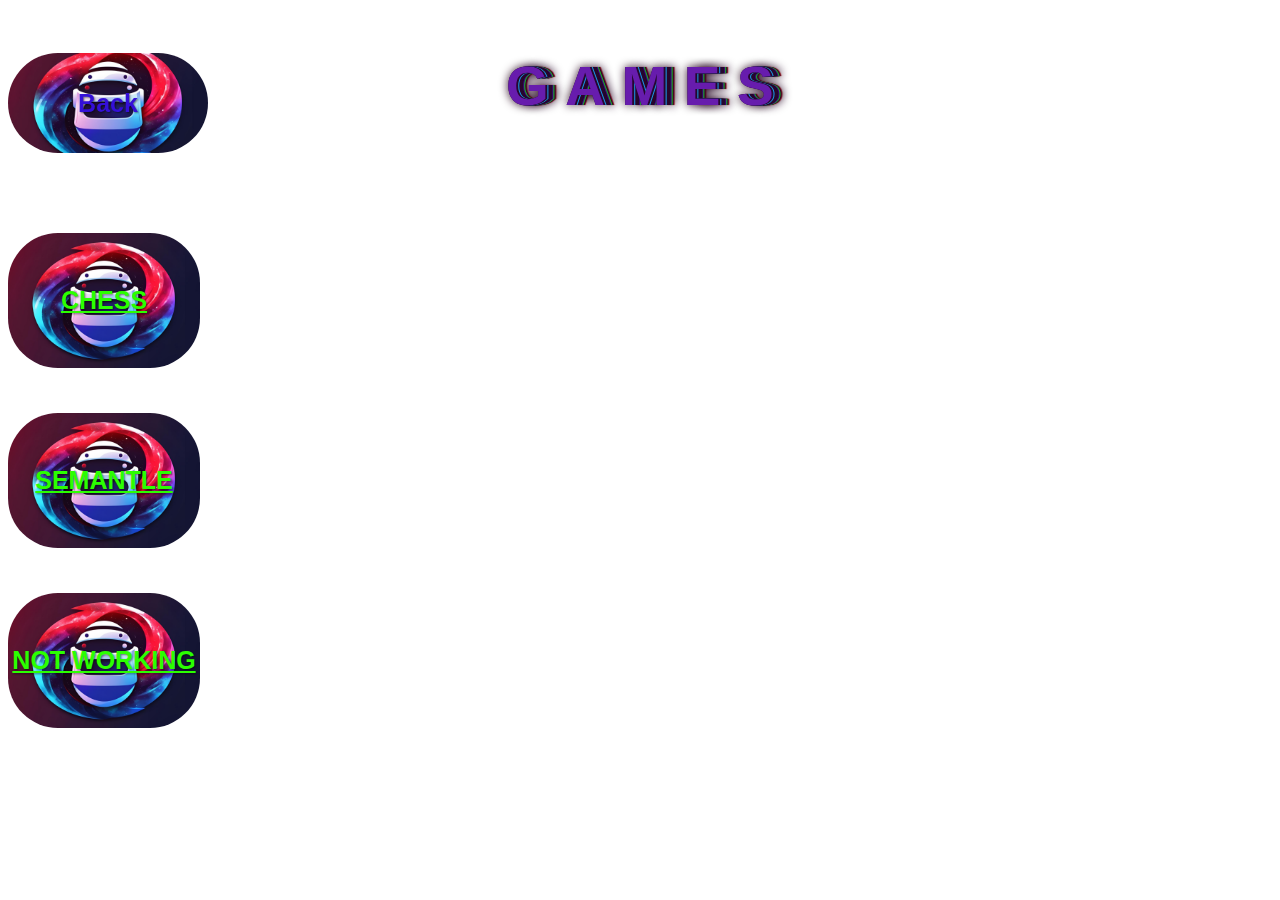
==== commit f68bf9a6: "Added Back Up Ai & Game" ====
--- a/Games.html
+++ b/Games.html
@@ -16,8 +16,8 @@
 <link rel="stylesheet" href="style.css" />
 <body>
   <a href="https://www.pleasedontblockchess.com/" class=CHESSBUTTON> CHESS</a>
-  <a href="https://www.drawize.com" class=PICTONARYBUTTON> PICTONARY</a>
-  <a href="https://buddyboardgames.com/battleship" class=BATTLESHIPBUTTON> BATTLESHIP</a>
+  <a href="https://semantle.com/" class=PICTONARYBUTTON> SEMANTLE</a>
+  <a href="https://buddyboardgames.com/battleship" class=BATTLESHIPBUTTON> NOT WORKING</a>
   
 
   <video autoplay muted loop id="BackDropForMainPage" backround-size="cover">
--- a/Button.css
+++ b/Button.css
@@ -648,7 +648,7 @@
   }.BATTLESHIPBUTTON:hover {
     opacity: 0.9;
   }}
-
+/*Chromebook*/
   @media only screen and (min-width:1300px) and (max-width: 1499px) 
 {
     .PolarityAiButton {
@@ -690,7 +690,7 @@
     border-top-left-radius: 50px;
     width: 25vw;
     height: 25vh;
-    transform:translate(39vw, 15vh);
+    transform:translate(35vw, 15vh);
     background-image: url('Polarity Logo.png'); /* Replace with your image path */
     background-size: cover;
     background-position: center;
@@ -795,7 +795,7 @@
     border-top-left-radius: 50px;
     width: 200px;
     height: 100px;
-    transform:translate(0vw, 0vh);
+    transform:translate(0vw, -82vh);
     background-image: url('Polarity Logo.png'); /* Replace with your image path */
     background-size: cover;
     background-position: center;
